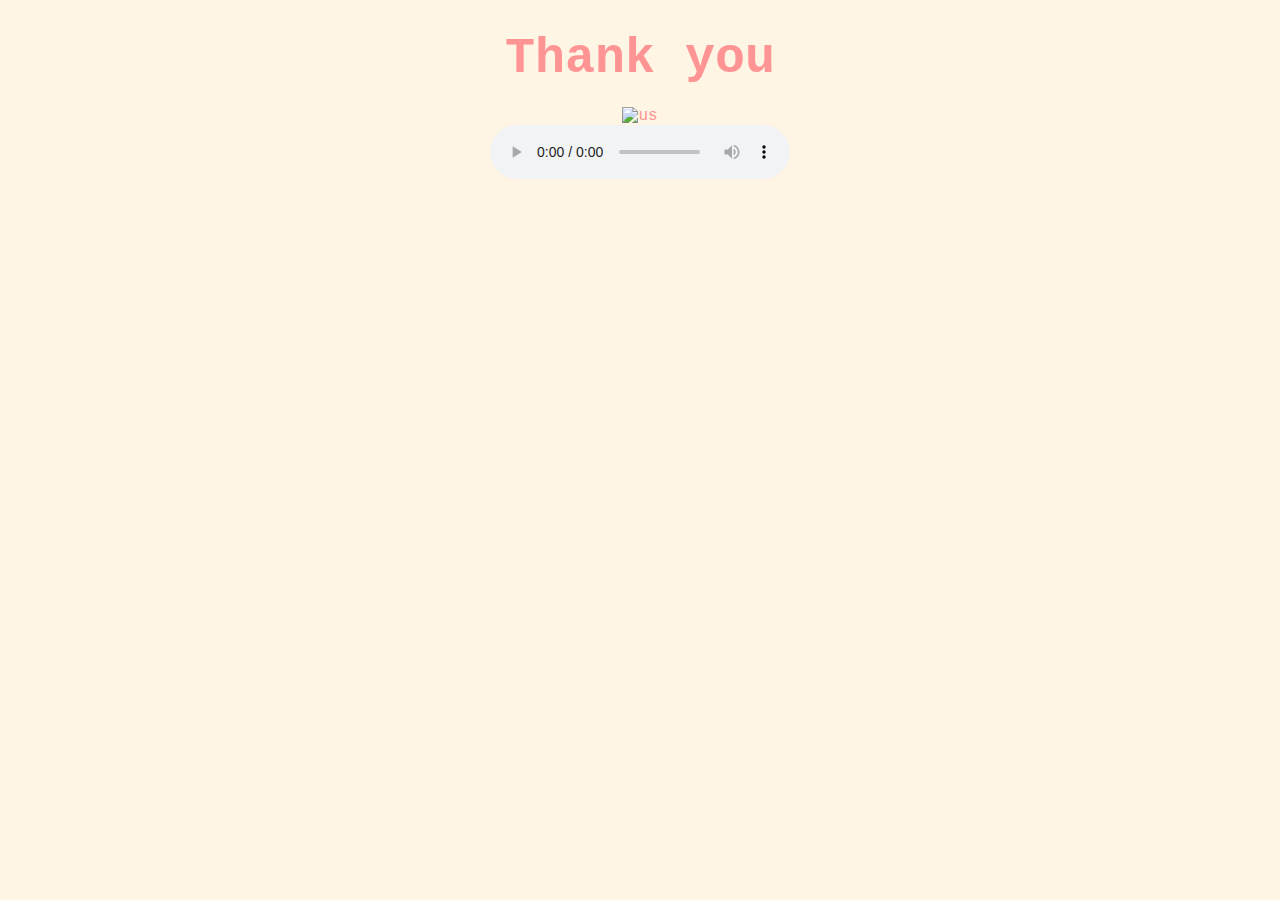
==== yes.html @ 42d94f73 "Add files via upload" ====
<!DOCTYPE html>
<html lang="en">
  <head>
    <meta charset="UTF-8" />
    <meta name="viewport" content="width=device-width, initial-scale=1.0" />
    <title>Thank you</title>
    <link rel="stylesheet" href="lastpage.css" />
  </head>
  <body>
    <div id="thankyou"><b>Thank you</b></div>

    <img id="kelvjenn" src="kelv.gif" alt="us" class="animated-gif" />
    <br />
    <audio controls autoplay loop>
      <source src="Secreto.mp3" type="audio/mpeg" />
      Your browser does not support the audio element.
    </audio>
  </body>
</html>
---- lastpage.css ----
body {
  text-align: center;
  margin-top: 30px;
  font-family: "Courier";
  background-color: #fff5e4;
  color: #ff9494;
}
#thankyou {
  font-size: 50px;
  margin-bottom: 20px;
}
.rizz {
  margin-bottom: 10 px;
}
.button {
  padding: 10px 20px;
  font-size: 18px;
  cursor: pointer;
  margin: 10px;
  font-family: "courier";
  margin-bottom: 20px;
  background-color: #ffe3e1;
  color: #e67373;
  border-radius: 12px;
  border: 2px solid #ffe3e1;
  box-shadow: 1px 1px 2px #ff9494;
  transition: 0.3s;
}

.button:hover {
  background-color: #ff9494;
  color: #ffe3e1;
  border: 2px solid #ff9494;
  box-shadow: 1px 1px 2px #ffe3e1;
}

.animated-gif{
  width: 400px;
  height: auto;
}
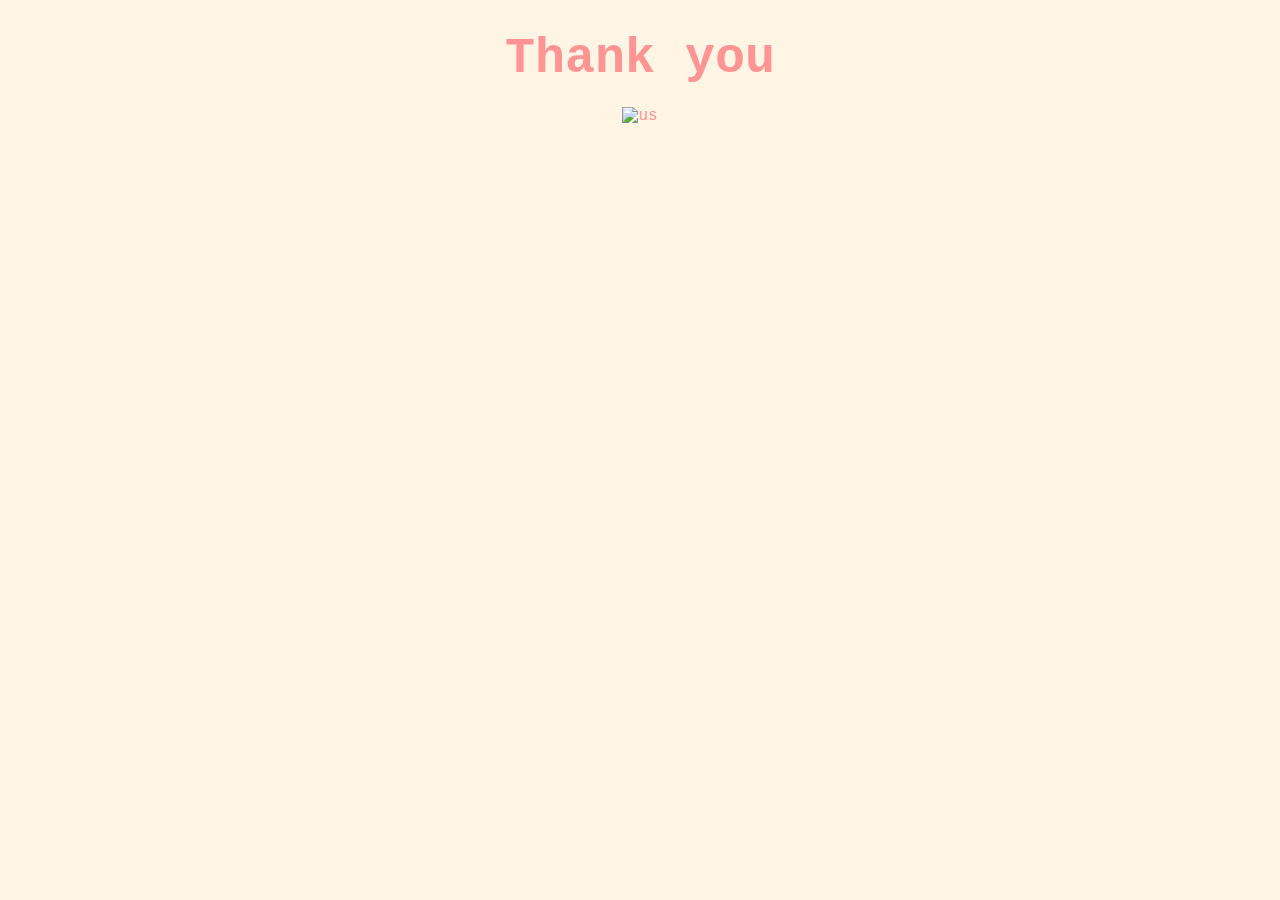
==== commit ad922699: "Update yes.html" ====
--- a/yes.html
+++ b/yes.html
@@ -11,7 +11,7 @@
 
     <img id="kelvjenn" src="kelv.gif" alt="us" class="animated-gif" />
     <br />
-    <audio controls autoplay loop>
+    <audio autoplay>
       <source src="Secreto.mp3" type="audio/mpeg" />
       Your browser does not support the audio element.
     </audio>
